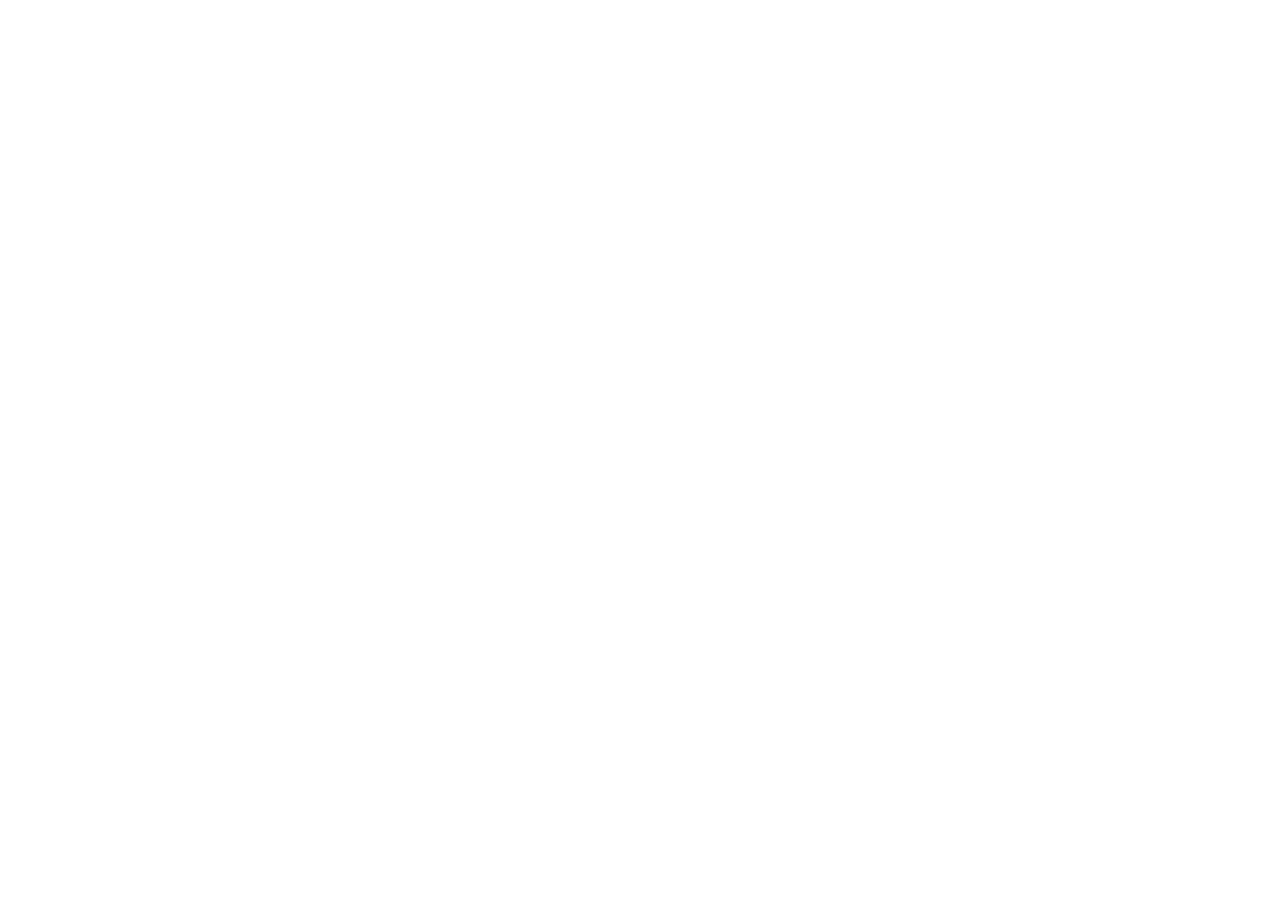
==== Buoi_1/BTVN/index.html @ 21b9e39c "Buoi_1 BTVN" ====
<!DOCTYPE html>
<html lang="en">
<head>
    <meta charset="UTF-8">
    <meta name="viewport" content="width=device-width, initial-scale=1.0">
    <title>BTVN-Buổi 1</title>
</head>
<body>
    
</body>
</html>
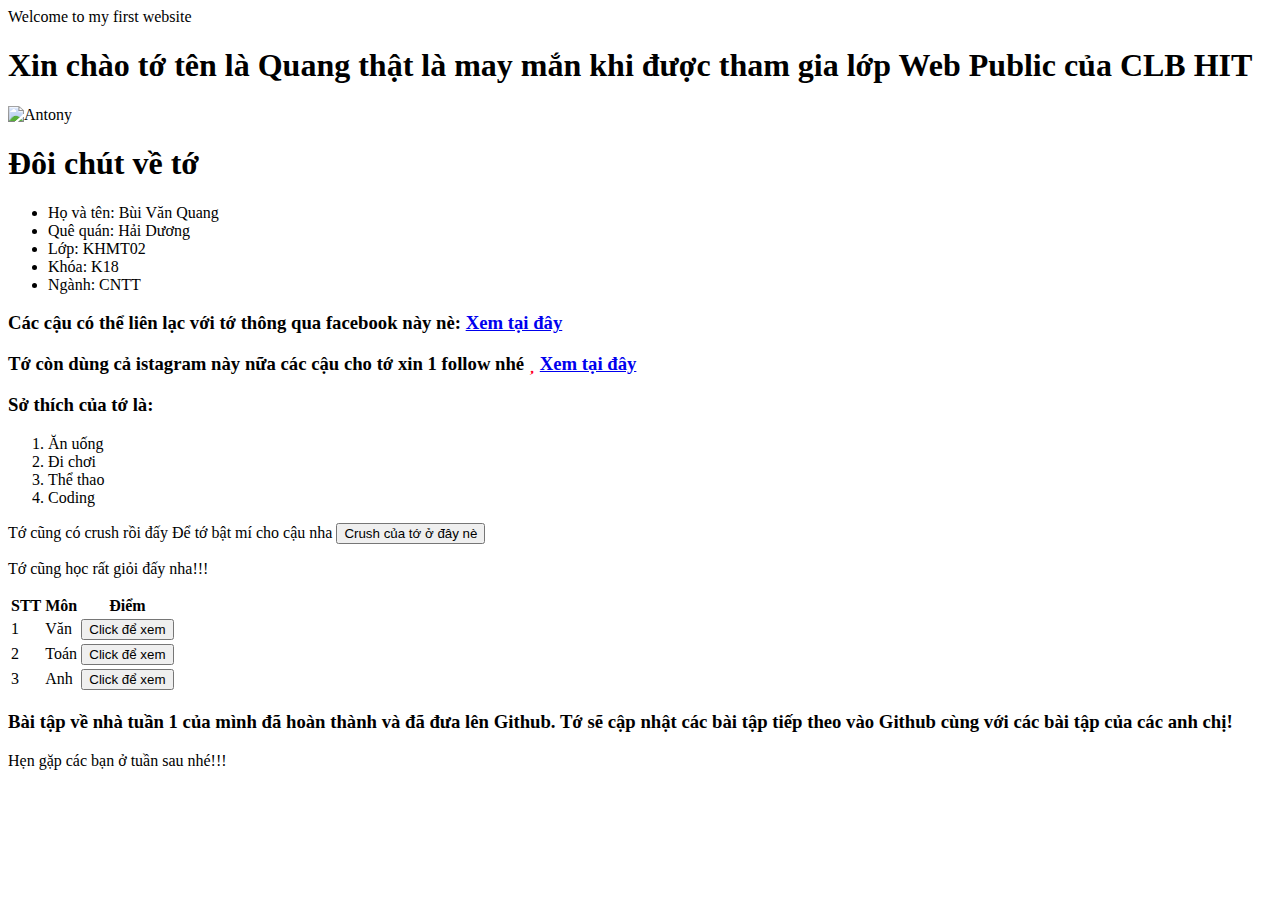
==== commit d175e65f: "Buoi_1 BTVN" ====
--- a/Buoi_1/BTVN/index.html
+++ b/Buoi_1/BTVN/index.html
@@ -3,9 +3,86 @@
 <head>
     <meta charset="UTF-8">
     <meta name="viewport" content="width=device-width, initial-scale=1.0">
-    <title>BTVN-Buổi 1</title>
+    <meta http-equiv="X-UA Compatible" content="ie=edge"> 
+	<title>BTVN-Buổi 1</title>
+    <link rel="stylesheet" href="https://cdnjs.cloudflare.com/ajax/libs/normalize/8.0.1/normalize.min.css">
+    <link rel="stylesheet" href="./css/style.css">
+	<link rel="stylesheet" href="https://cdnjs.cloudflare.com/ajax/libs/font-awesome/4.7.0/css/font-awesome.min.css">
+	<link rel="stylesheet" href="./fontawesome-free-6.5.2/css/all.min.css">
+    <link rel="preconnect" href="https://fonts.googleapis.com">
+    <link rel="preconnect" href="https://fonts.gstatic.com" crossorigin>
+    <link href="https://fonts.googleapis.com/css2?family=Roboto:wght@300;400;500;700&display=swap&subset=vietnamese" rel="stylesheet">
 </head>
 <body>
-    
+    <header>
+        <div class="header-welcome">Welcome to my first website</div>
+    </header>
+    <body>
+		<h1>Xin chào tớ tên là <italic>Quang</italic> thật là may mắn khi được tham gia lớp Web Public của CLB HIT</h1>
+        <img class="body-img" src="./img/antony.jpg" alt="Antony">
+        <h1>Đôi chút về tớ</h1>
+        <div class="gioi-thieu">
+            <ul>
+                <li>Họ và tên: Bùi Văn Quang</li>
+                <li>Quê quán: Hải Dương</li>
+                <li>Lớp: KHMT02</li>
+                <li>Khóa: K18</li>
+                <li>Ngành: CNTT</li>
+            </ul>
+        </div>
+        
+        <div class="body-socials">
+            <h3>Các cậu có thể liên lạc với tớ thông qua facebook này nè: <a class="social" href="https://www.facebook.com/profile.php?id=61553581853801">Xem tại đây</a></h3>
+            <h3>Tớ còn dùng cả istagram này nữa các cậu cho tớ xin 1 follow nhé <i class="fa-solid fa-heart" style="color: #ff0026;"></i>
+            <a class="social" href="https://www.instagram.com/iam_quang13?igsh=MXR4dDg0anBweXFsdA==">Xem tại đây</a>
+            </h3>
+        </div>
+
+        <div class="body-favourite">
+			<h3>Sở thích của tớ là: </h3>
+            <ol>
+                <li>Ăn uống</li>
+                <li>Đi chơi</li>
+                <li>Thể thao</li>
+                <li>Coding</li>
+            </ol>
+        </div>
+        <p>Tớ cũng có crush rồi đấy <i class="fa-solid fa-face-kiss-wink-heart" style="color: #FFD43B;"></i>
+			Để tớ bật mí cho cậu nha <i class="fa-solid fa-hand-point-right" style="color: #FFD43B;"></i>
+			<button>Crush của tớ ở đây nè</button> <i class="fa-solid fa-hand-point-left" style="color: #fff700;"></i>
+        </p>
+		  <div class="body-study">
+            <p>Tớ cũng học rất giỏi đấy nha!!!</p>
+            <div class="body-table">
+                <table>
+                    <tr>
+                        <th>STT</th>
+                        <th>Môn</th>
+                        <th>Điểm</th>
+                    </tr>
+                    <tr>
+                        <td>1</td>
+                        <td>Văn</td>
+                        <td><button id="Point">Click để xem</button></td>
+                    </tr>
+                    <tr>
+                        <td>2</td>
+                        <td>Toán</td>
+                        <td><button id="Point">Click để xem</button></td>
+                    </tr>
+                    <tr>
+                        <td>3</td>
+                        <td>Anh</td>
+                        <td><button id="Point">Click để xem</button></td>
+                    </tr>
+                </table>
+            </div>
+            <h3 class="body-end">Bài tập về nhà tuần 1 của mình đã hoàn thành và đã đưa lên Github. Tớ sẽ cập nhật các bài tập tiếp theo vào Github cùng với các bài tập của các anh chị!</h3>
+        </div>
+    </body>
+	
+    <footer>
+        <p class="footer-end">Hẹn gặp các bạn ở tuần sau nhé!!!</p>
+    </footer>
 </body>
-</html>+</html>
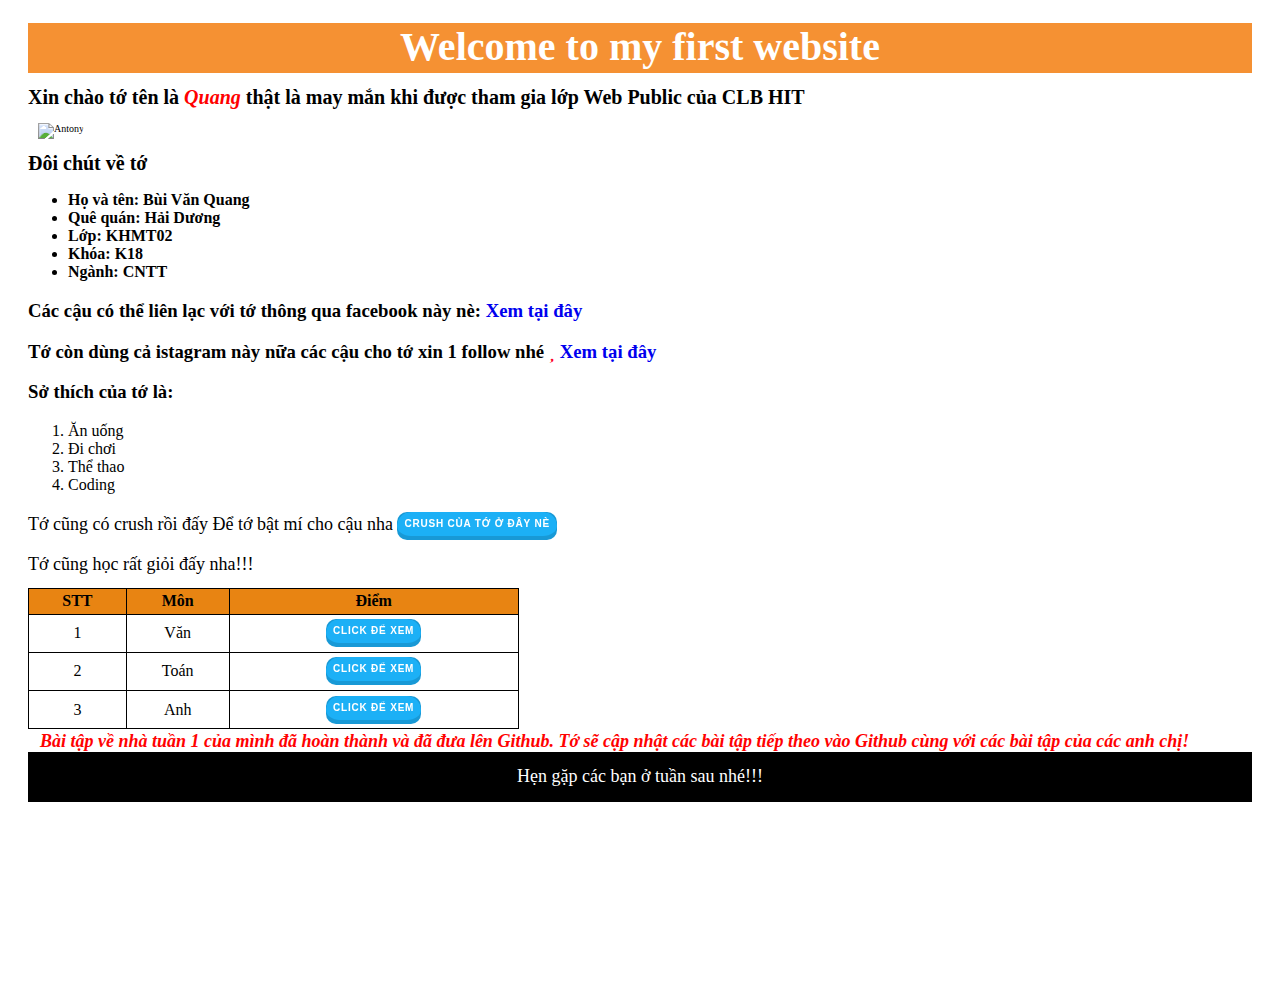
==== commit 2505741d: "Buoi_1 BTVN" ====
--- a/Buoi_1/BTVN/index.html
+++ b/Buoi_1/BTVN/index.html
@@ -19,7 +19,7 @@
     </header>
     <body>
 		<h1>Xin chào tớ tên là <italic>Quang</italic> thật là may mắn khi được tham gia lớp Web Public của CLB HIT</h1>
-        <img class="body-img" src="./img/antony.jpg" alt="Antony">
+        <img class="body-img" src="https://encrypted-tbn0.gstatic.com/images?q=tbn:ANd9GcQWN3-JrL9iJAfFBvHohxKdHEXcK_ZodJYZaQ&s" alt="Antony">
         <h1>Đôi chút về tớ</h1>
         <div class="gioi-thieu">
             <ul>
--- a/Buoi_1/BTVN/css/style.css
+++ b/Buoi_1/BTVN/css/style.css
@@ -0,0 +1,158 @@
+*{
+    box-sizing: inherit;
+}
+html{
+	font-size: 62.5%;
+	margin:0px;
+	padding: 0 20px;
+	height: 1000px;
+}
+p{
+    font-size: 1.8rem;
+    line-height: 1.2rem;
+    font-family: ui-sans-serif;
+    box-sizing: border-box;
+}
+
+header{
+    padding-top: 15px;
+}
+
+.header-welcome{
+    font-size: 40px;
+    font-weight: 700;
+    display: flex;
+    justify-content: center;
+    height: 50px;
+    width: 100%;
+    background-color: #f59133;
+    color: #fff;
+}
+
+italic {
+    font-style: italic;
+    color: red;
+}
+
+img.body-img {
+    border-radius: 72px;
+    height: 150px;
+    width: 150px;
+	padding-left: 10px;
+}
+
+.gioi-thieu {
+    font-weight: 700;
+    font-size: medium;
+}
+
+.social{
+	text-decoration: none;
+	
+}
+
+.body-socials, .body-favourite {
+    font-size: medium;
+}
+
+button,  #Point{
+    appearance: button;
+    background-color: #1899D6;
+    border: solid transparent;
+    border-radius: 10px;
+    border-width: 0 0 4px;
+    box-sizing: border-box;
+    color: #FFFFFF;
+    cursor: pointer;
+    display: inline-block;
+    font-size: 10px;
+    font-weight: 600;
+    letter-spacing: 0.8px;
+    line-height: 0px;
+    margin: 0;
+    outline: none;
+    overflow: visible;
+    padding: 12px 7px;
+    text-align: center;
+    text-transform: uppercase;
+    touch-action: manipulation;
+    transform: translateZ(0);
+    transition: filter .2s;
+    user-select: none;
+    -webkit-user-select: none;
+    vertical-align: middle;
+    white-space: nowrap;
+}
+
+button:after {
+ background-clip: padding-box;
+ background-color: #1CB0F6;
+ border: solid transparent;
+ border-radius: 16px;
+ border-width: 0 0 4px;
+ bottom: -4px;
+ content: "";
+ left: 0;
+ position: absolute;
+ right: 0;
+ top: 0;
+ z-index: -1;
+}
+
+button:main, button:focus {
+ user-select: auto;
+}
+
+button:hover:not(:disabled) {
+ filter: brightness(1.1);
+}
+
+button:disabled {
+ cursor: auto;
+}
+
+button:active:after {
+ border-width: 0 0 0px;
+}
+
+button:active {
+ padding-bottom: 10px;
+}
+
+table, td, th {
+	border: 1px solid black;
+	border-collapse: collapse;
+}
+
+table {
+    width: 40%;
+    height: 140px;
+}
+
+td {
+    font-size: medium;
+    font-weight: 500;
+    text-align: center;
+}
+
+th{
+	font-size: medium;
+	background-color: #e77f08f5;
+}
+
+.body-end {
+    padding-left: 10px;
+    color: #ff0101;
+    font-size: 1.8rem;
+    font-style: italic;
+    margin: 2px 0 0 2px;
+}
+
+footer {
+    background-color: #000;
+    color: #fff;
+    height: 50px;
+    width: 100%;
+	display: flex;
+	justify-content: center;
+}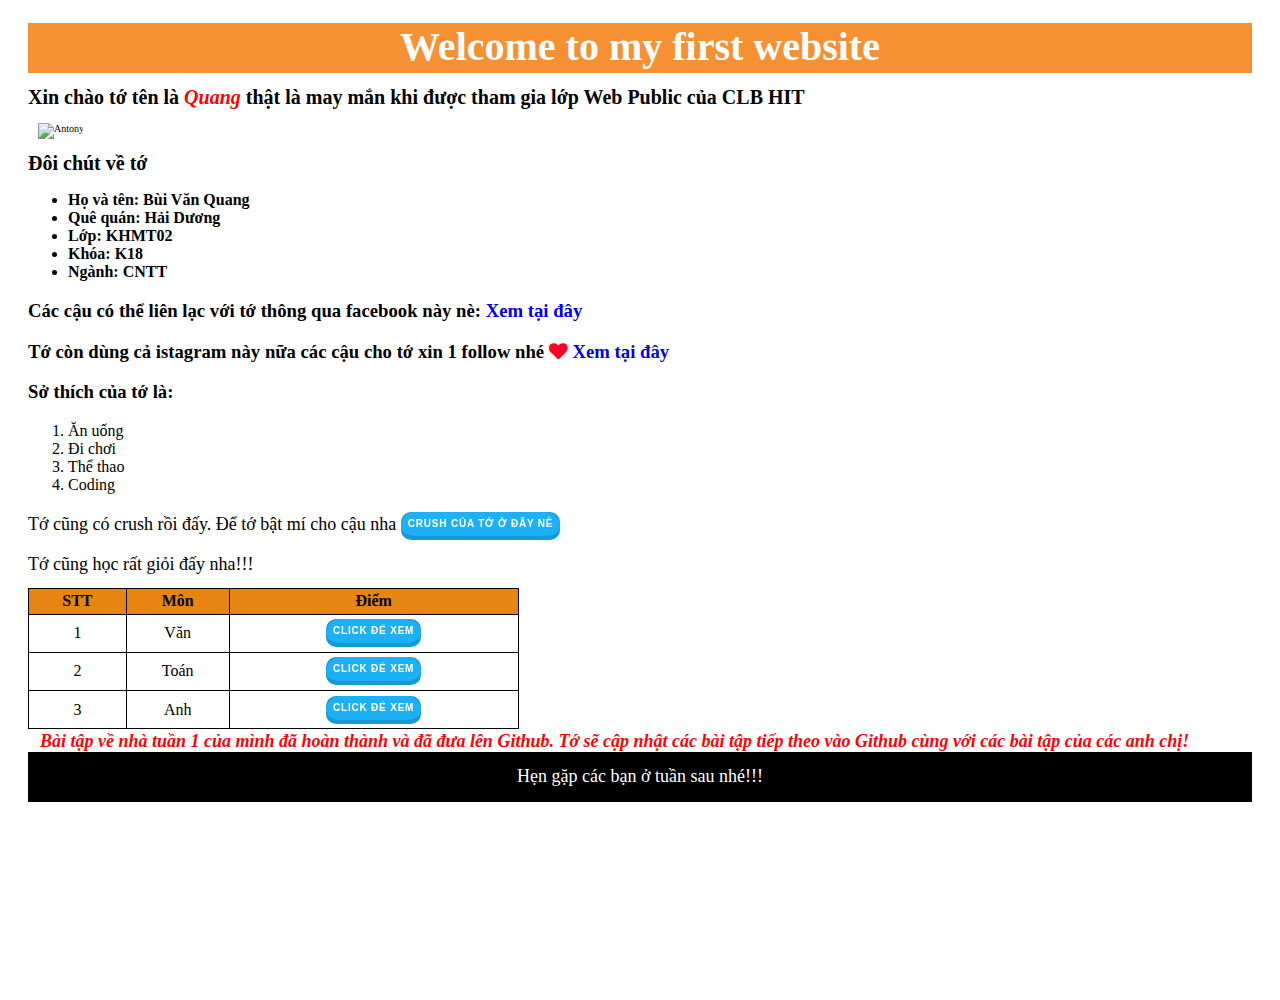
==== commit 5aef917d: "Buoi_1 BTVN" ====
--- a/Buoi_1/BTVN/index.html
+++ b/Buoi_1/BTVN/index.html
@@ -8,10 +8,6 @@
     <link rel="stylesheet" href="https://cdnjs.cloudflare.com/ajax/libs/normalize/8.0.1/normalize.min.css">
     <link rel="stylesheet" href="./css/style.css">
 	<link rel="stylesheet" href="https://cdnjs.cloudflare.com/ajax/libs/font-awesome/4.7.0/css/font-awesome.min.css">
-	<link rel="stylesheet" href="./fontawesome-free-6.5.2/css/all.min.css">
-    <link rel="preconnect" href="https://fonts.googleapis.com">
-    <link rel="preconnect" href="https://fonts.gstatic.com" crossorigin>
-    <link href="https://fonts.googleapis.com/css2?family=Roboto:wght@300;400;500;700&display=swap&subset=vietnamese" rel="stylesheet">
 </head>
 <body>
     <header>
@@ -33,7 +29,7 @@
         
         <div class="body-socials">
             <h3>Các cậu có thể liên lạc với tớ thông qua facebook này nè: <a class="social" href="https://www.facebook.com/profile.php?id=61553581853801">Xem tại đây</a></h3>
-            <h3>Tớ còn dùng cả istagram này nữa các cậu cho tớ xin 1 follow nhé <i class="fa-solid fa-heart" style="color: #ff0026;"></i>
+            <h3>Tớ còn dùng cả istagram này nữa các cậu cho tớ xin 1 follow nhé <i class="fa fa-heart" style="color: #ff0026;"></i>
             <a class="social" href="https://www.instagram.com/iam_quang13?igsh=MXR4dDg0anBweXFsdA==">Xem tại đây</a>
             </h3>
         </div>
@@ -47,7 +43,7 @@
                 <li>Coding</li>
             </ol>
         </div>
-        <p>Tớ cũng có crush rồi đấy <i class="fa-solid fa-face-kiss-wink-heart" style="color: #FFD43B;"></i>
+        <p>Tớ cũng có crush rồi đấy. <i class="fa-solid fa-face-kiss-wink-heart" style="color: #FFD43B;"></i>
 			Để tớ bật mí cho cậu nha <i class="fa-solid fa-hand-point-right" style="color: #FFD43B;"></i>
 			<button>Crush của tớ ở đây nè</button> <i class="fa-solid fa-hand-point-left" style="color: #fff700;"></i>
         </p>
